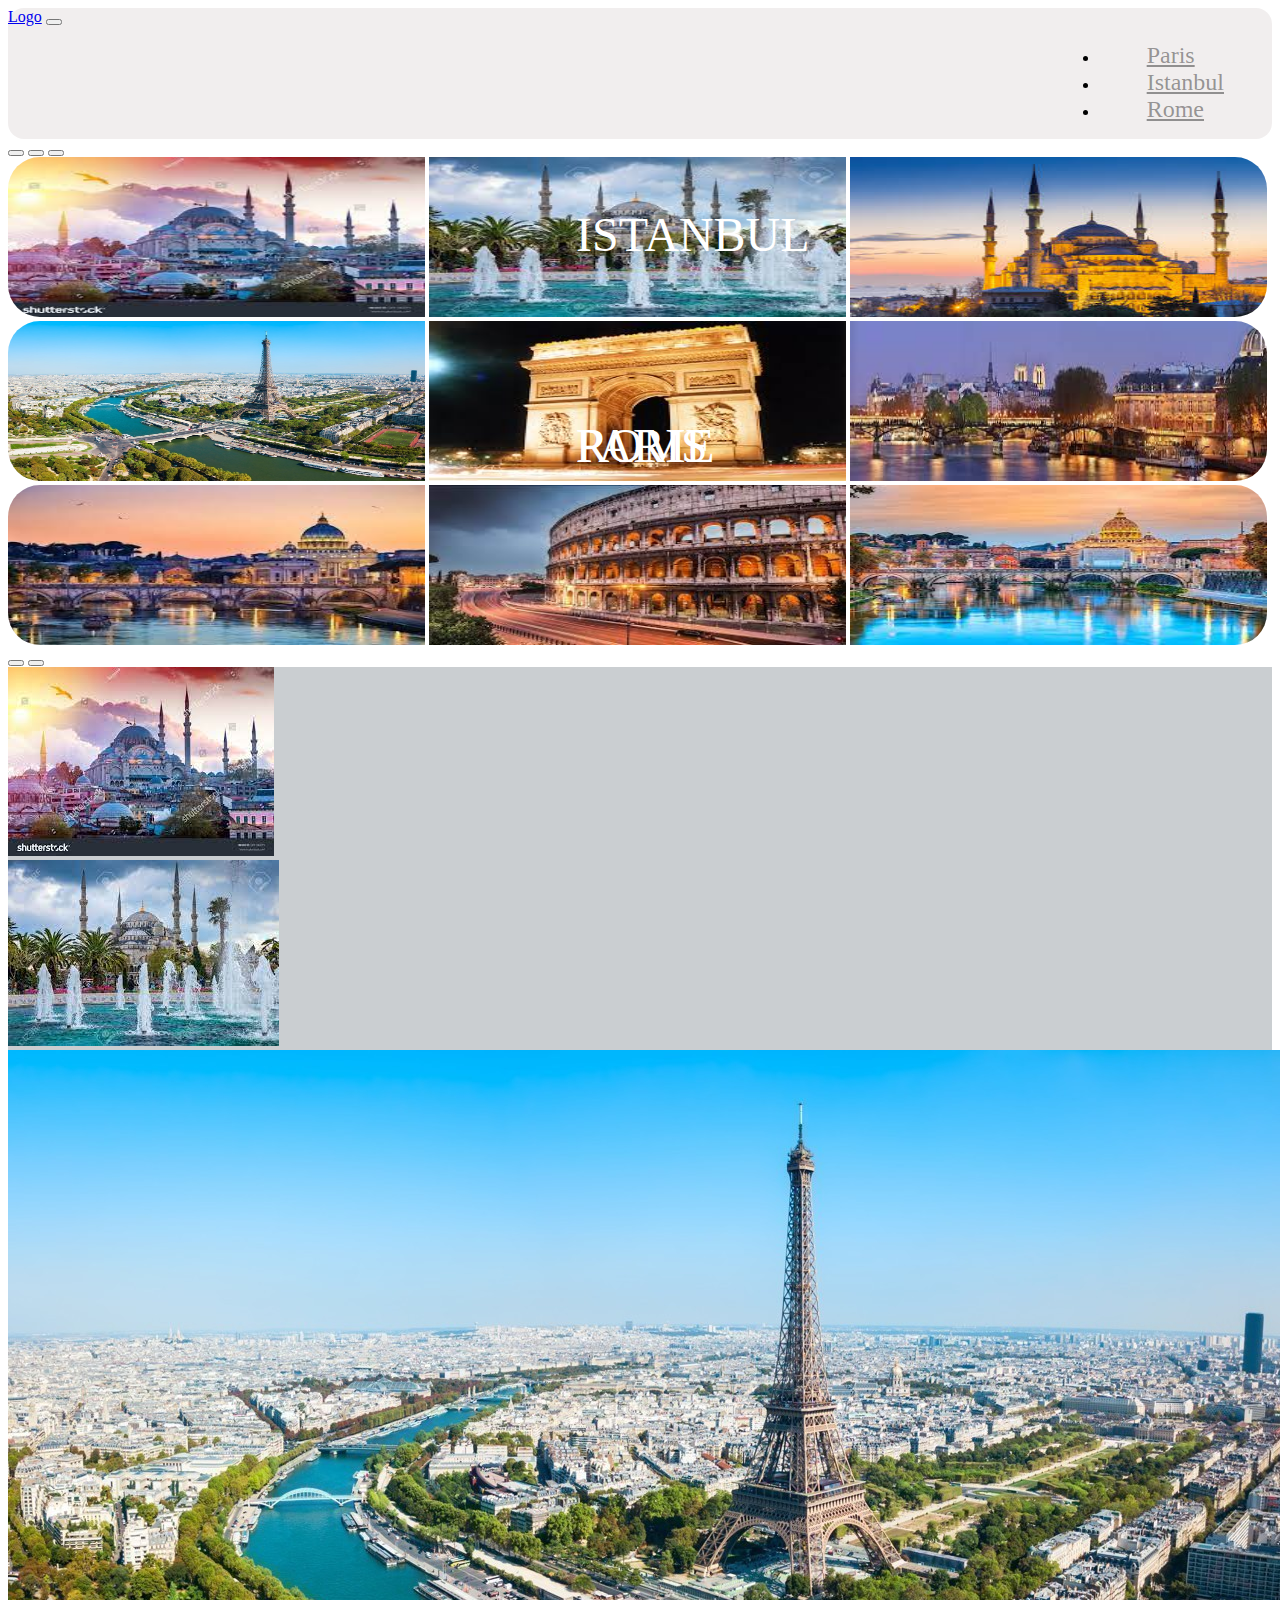
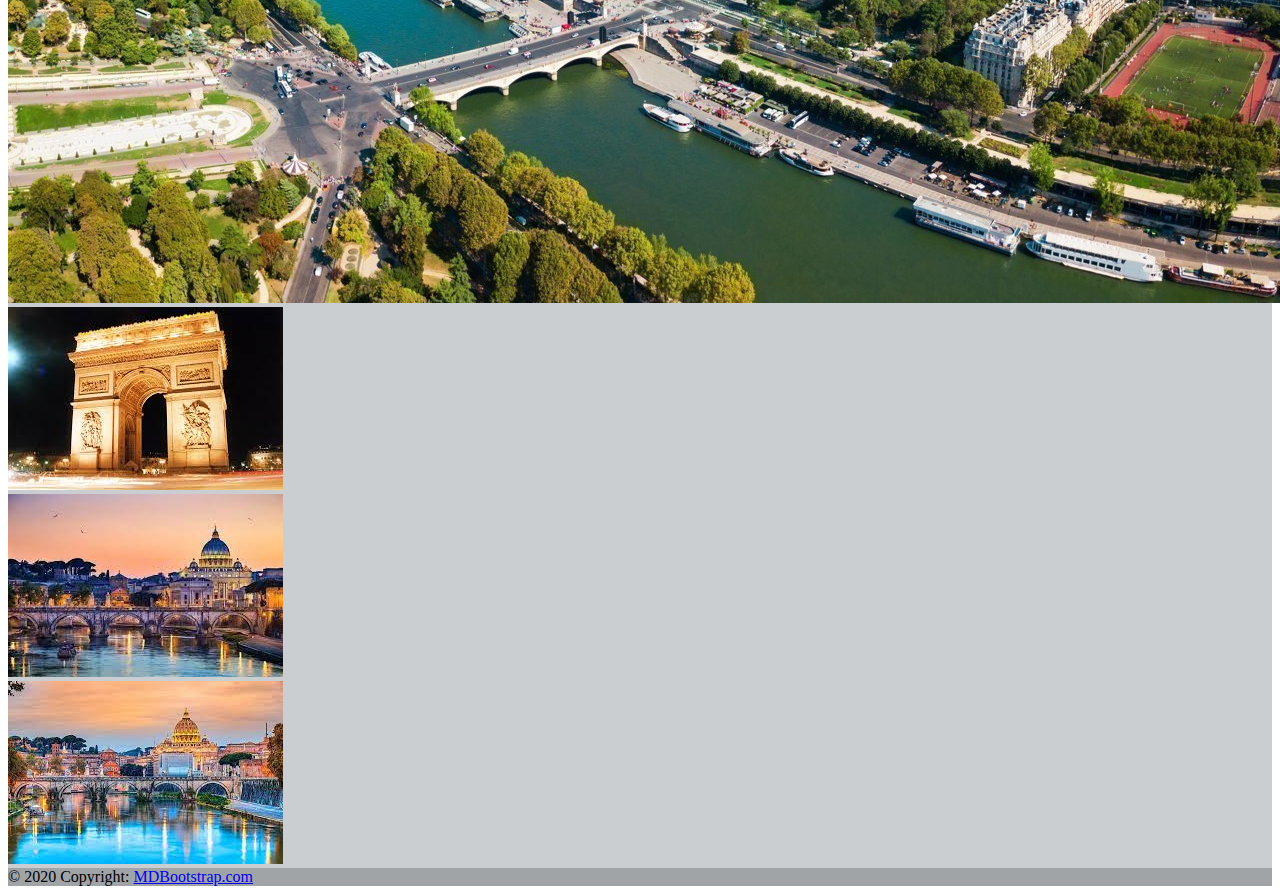
==== index.html @ 3f44674f "maj" ====
<!DOCTYPE html>
<html lang="fr">
<head>
    <meta charset="UTF-8">
    
<!-- CSS only -->
<link href="https://cdn.jsdelivr.net/npm/bootstrap@5.2.3/dist/css/bootstrap.min.css" rel="stylesheet" integrity="sha384-rbsA2VBKQhggwzxH7pPCaAqO46MgnOM80zW1RWuH61DGLwZJEdK2Kadq2F9CUG65" crossorigin="anonymous">
      <link rel="stylesheet" href="index.css">
    <title>3 capitales</title>
</head>
<body>

    
<div class="container">
    <nav class="navbar navbar-expand-sm ">
        <div class="container-fluid">
          <a class="navbar-brand" href="#">Logo</a>
          <button class="navbar-toggler" type="button" data-bs-toggle="collapse" data-bs-target="#collapsibleNavbar">
            <span class="navbar-toggler-icon"></span>
          </button>
          <div class="collapse navbar-collapse " id="collapsibleNavbar">
           
            <ul class="navbar-nav ">
              <li class="nav-item">
                <a class="nav-link" href="paris.html">Paris</a>
              </li>
              <li class="nav-item">
                <a class="nav-link" href="istanbul.html">Istanbul</a>
              </li>
              <li class="nav-item">
                <a class="nav-link" href="rome.html">Rome</a>
              </li>
            </ul>
          </div>
        </div>
      </nav>
</div>

<!-- Carousel -->
<div id="demo" class="carousel slide " data-bs-ride="carousel">

    <!-- Indicators/dots -->
    <div class="carousel-indicators ">
      <button type="button" data-bs-target="#demo" data-bs-slide-to="0" class="active"></button>
      <button type="button" data-bs-target="#demo" data-bs-slide-to="1"></button>
      <button type="button" data-bs-target="#demo" data-bs-slide-to="2"></button>
    </div>
    
    <!-- The slideshow/carousel -->
    <div class="carousel-inner my-5">
      <div class="carousel-item active">
        <div class="container img ">
        <div class="row carou">
        <img src="img/capital istanbul carousel.jpg"  class="d-block img-fluid imgGauche" style="width:33%">
        <img src="img/capital istanbul carousel2.jpg"  class="d-block img-fluid" style="width:33%">
        <img src="img/capital istanbul carousel3.jpg"  class="d-block img-fluid imgDoite" style="width:33%">
        <a href="istanbul.html"><figcaption>ISTANBUL</figcaption></a>
    </div></div>
      </div>
      <div class="carousel-item ">
        <div class="container">
        <div class="row">
        <img src="img/capital paris carousel.jpg"  class="d-block img-fluid imgGauche" style="width:33%">
        <img src="img/capital paris carousel2.jpg"  class="d-block img-fluid" style="width:33%">
        <img src="img/capital paris carousel3.jpg"  class="d-block img-fluid imgDoite" style="width:33%">
        <a href="paris.html"><figcaption>PARIS</figcaption></a>
    </div></div>
      </div>
      <div class="carousel-item ">
        <div class="container ">
        <div class="row">
        <img src="img/capital rome carousel.jpg"  class="d-block img-fluid imgGauche" style="width:33%">
        <img src="img/capital rome carousel2.jpg"  class="d-block img-fluid" style="width:33%">
        <img src="img/capital rome carousel3.jpg"  class="d-block img-fluid imgDoite" style="width:33%">
        <a href="rome.html"><figcaption>ROME</figcaption></a>
    </div></div>
      </div>
    <!-- Left and right controls/icons -->
    <button class="carousel-control-prev" type="button" data-bs-target="#demo" data-bs-slide="prev">
      <span class="carousel-control-prev-icon"></span>
    </button>
    <button class="carousel-control-next" type="button" data-bs-target="#demo" data-bs-slide="next">
      <span class="carousel-control-next-icon"></span>
    </button>
  </div>



  <footer class="text-center text-white" style="background-color: #caced1;">
    <!-- Grid container -->
    <div class="container p-4">
      <!-- Section: Images -->
      <section class="">
        <div class="row">
          <div class="col-lg-2 col-md-12 mb-4 mb-md-0">
            <div
              class="bg-image hover-overlay ripple shadow-1-strong rounded"
              data-ripple-color="light"
            >
             <a href="istanbul.html"><img
                src="img/capital istanbul carousel.jpg"
                class="w-100"
              /></a> 
              
                <div
                  class="mask"
                  style="background-color: rgba(251, 251, 251, 0.2);"
                ></div>
              
            </div>
          </div>
          <div class="col-lg-2 col-md-12 mb-4 mb-md-0">
            <div
              class="bg-image hover-overlay ripple shadow-1-strong rounded"
              data-ripple-color="light"
            >
               <a href="istanbul.html"><img
                src="img/capital istanbul carousel2.jpg"
                class="w-100"
              /></a> 
            
                <div
                  class="mask"
                  style="background-color: rgba(251, 251, 251, 0.2);"
                ></div>
              
            </div>
          </div>
          <div class="col-lg-2 col-md-12 mb-4 mb-md-0">
            <div
              class="bg-image hover-overlay ripple shadow-1-strong rounded"
              data-ripple-color="light"
            >
             <a href="paris.html"><img
                src="img/capital paris carousel.jpg"
                class="w-100"
              /></a> 
              
                <div
                  class="mask"
                  style="background-color: rgba(251, 251, 251, 0.2);"
                ></div>
            
            </div>
          </div>
          <div class="col-lg-2 col-md-12 mb-4 mb-md-0">
            <div
              class="bg-image hover-overlay ripple shadow-1-strong rounded"
              data-ripple-color="light"
            >
              <a href="paris.html"> <img
                src="img/capital paris carousel2.jpg"
                class="w-100"
              /></a>
             
                <div
                  class="mask"
                  style="background-color: rgba(251, 251, 251, 0.2);"
                ></div>
             
            </div>
          </div>
          <div class="col-lg-2 col-md-12 mb-4 mb-md-0">
            <div
              class="bg-image hover-overlay ripple shadow-1-strong rounded"
              data-ripple-color="light"
            >
              <a href="rome.html"> <img
                src="img/capital rome carousel.jpg"
                class="w-100"
              /></a>
             
                <div
                  class="mask"
                  style="background-color: rgba(251, 251, 251, 0.2);"
                ></div>
              
            </div>
          </div>
          <div class="col-lg-2 col-md-12 mb-4 mb-md-0">
            <div
              class="bg-image hover-overlay ripple shadow-1-strong rounded"
              data-ripple-color="light"
            >
             <a href="rome.html"> <img
                src="img/capital rome carousel3.jpg"
                class="w-100"/></a>
              
              
                <div
                  class="mask"
                  style="background-color: rgba(251, 251, 251, 0.2);"
                ></div>
              
            </div>
          </div>
        </div>
      </section>
      <!-- Section: Images -->
    </div>
    <!-- Grid container -->
  
    <!-- Copyright -->
    <div class="text-center p-3" style="background-color: rgba(0, 0, 0, 0.2);">
      © 2020 Copyright:
      <a class="text-white" href="https://mdbootstrap.com/">MDBootstrap.com</a>
    </div>
    <!-- Copyright -->
  </footer>

<!-- JavaScript Bundle with Popper -->
<script src="https://cdn.jsdelivr.net/npm/bootstrap@5.2.3/dist/js/bootstrap.bundle.min.js" integrity="sha384-kenU1KFdBIe4zVF0s0G1M5b4hcpxyD9F7jL+jjXkk+Q2h455rYXK/7HAuoJl+0I4" crossorigin="anonymous"></script>
    <script src="https://ajax.googleapis.com/ajax/libs/jquery/3.6.0/jquery.min.js"></script>
    <script src="index.js" ></script>

</body>
</html>
---- index.css ----
nav{
    background:  rgba(184, 169, 169, 0.2);
    text-decoration: none;
    border-radius: 1rem;
    
}
.nav-link{
    color: rgba(0, 0, 0, 0.4);
}
.d-block{
    height: 10rem;
    padding: 0;
}
.imgDoite{
    border-top-right-radius: 2rem;
    border-bottom-right-radius:2rem;
}
.imgGauche{
    border-bottom-left-radius: 2rem;
    border-top-left-radius: 2rem;
}
.carou{
    position: relative;
}
figcaption{
    position: absolute;
    left: 50%;
    top: 50%;
    color: white;
    font-size: 3rem;
    transform: translate(-4rem , -2rem);
}
figcaption:hover{
    color: rgb(244, 238, 238);
}
h3{
    color: rgb(182, 63, 63);
}
.istanbul1{
    max-height: 17rem;
    border-radius: 0.5rem;
    
}
.instanbulpiece{
    border: 2px solid grey;
    width: 20rem;
    background: rgb(245, 240, 240);
}
.istanbul3{
    border: 2px solid grey;
    max-width: 30em;
    background: rgb(245, 240, 240);
}
.liencv{
    text-decoration: none;
}
@media (min-width: 480px ) and (max-width: 4000px) {
.navbar-collapse{
    display: flex;
    justify-content: end;
    margin-right: 3rem;
}
.nav-link{
    margin-left: 3rem;
    font-size: 1.5rem;
}
.nav-link:hover{
    color: white;
}

}
/*# sourceMappingURL=index.css.map */
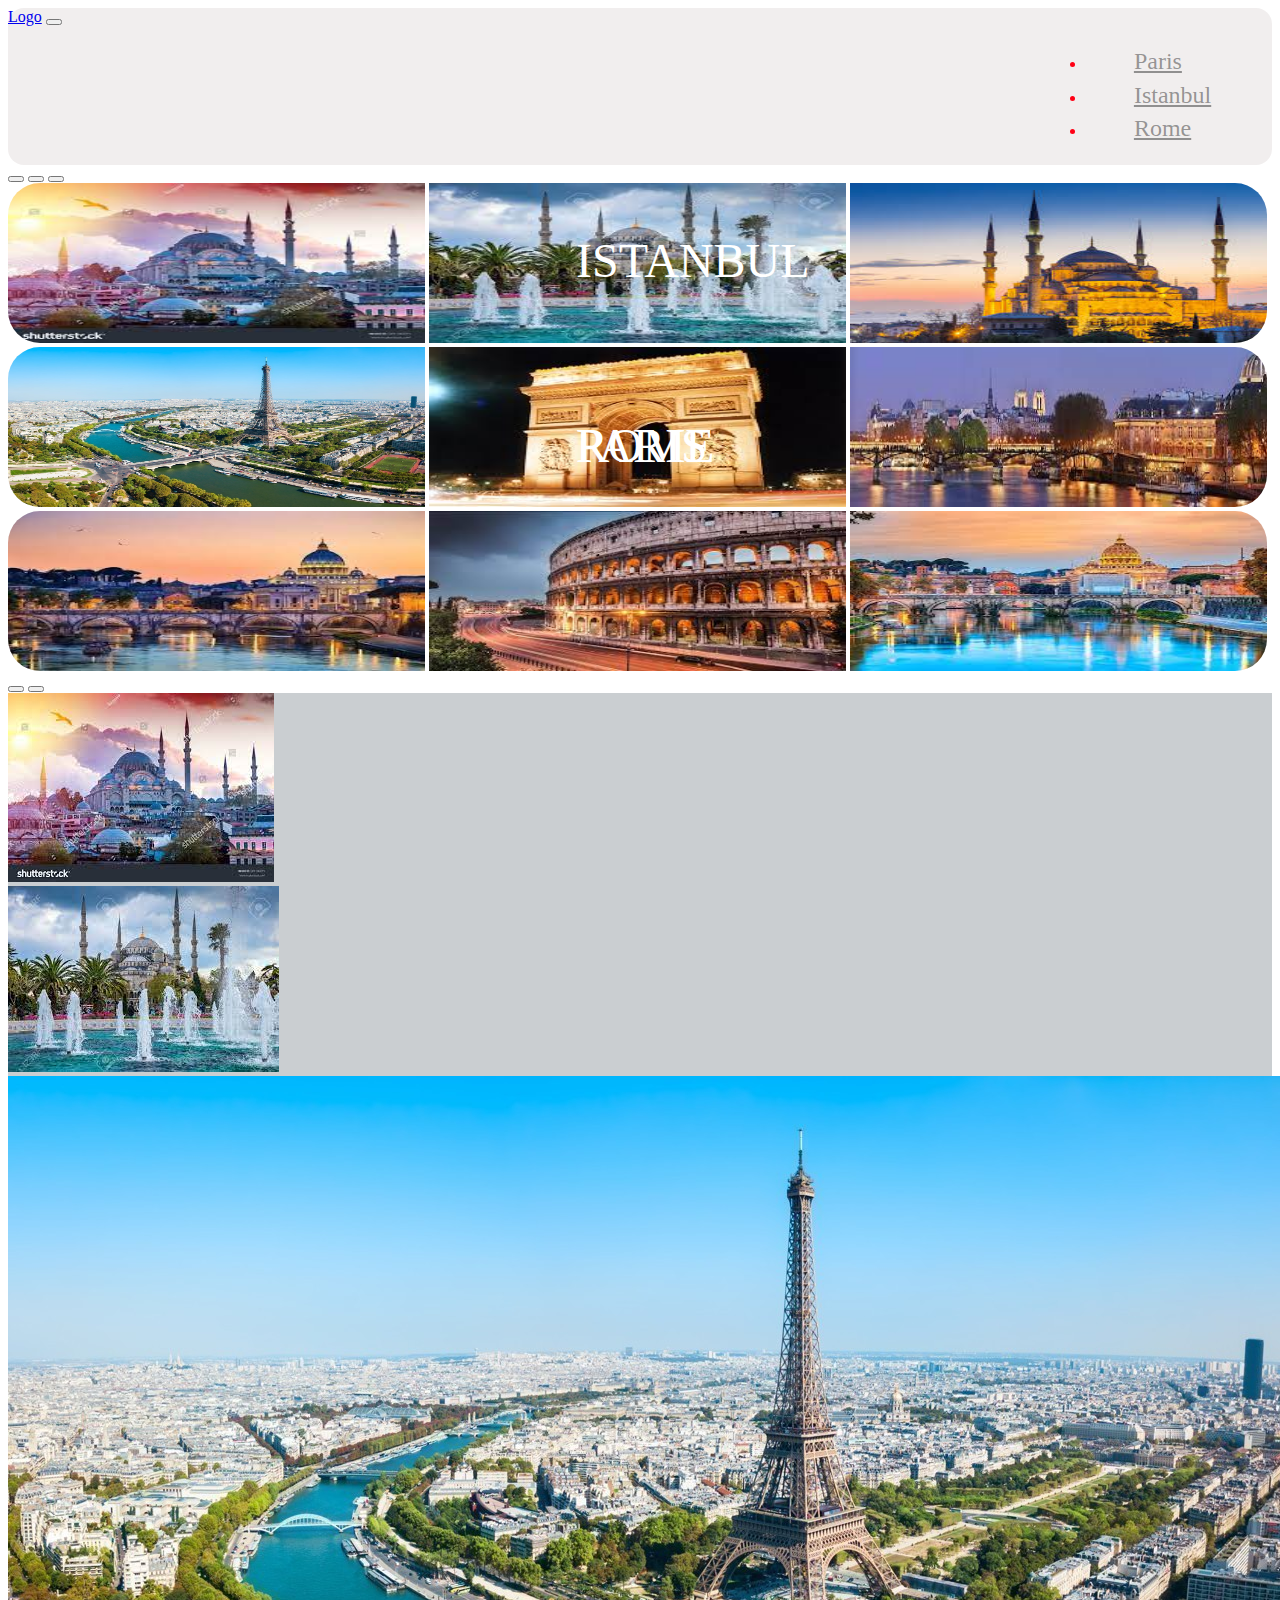
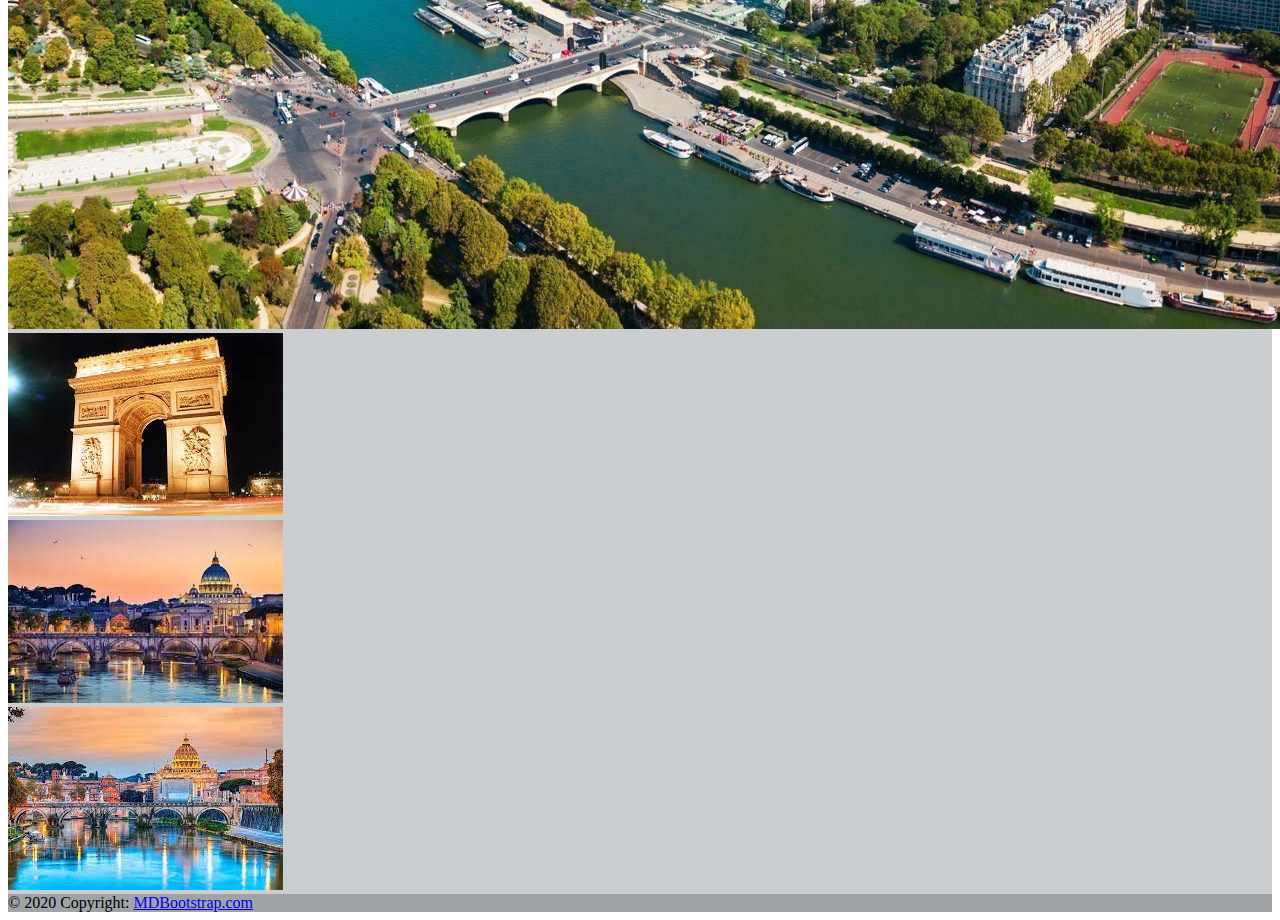
==== commit a934de8c: "maj" ====
--- a/index.html
+++ b/index.html
@@ -54,7 +54,7 @@
         <img src="img/capital istanbul carousel.jpg"  class="d-block img-fluid imgGauche" style="width:33%">
         <img src="img/capital istanbul carousel2.jpg"  class="d-block img-fluid" style="width:33%">
         <img src="img/capital istanbul carousel3.jpg"  class="d-block img-fluid imgDoite" style="width:33%">
-        <a href="istanbul.html"><figcaption>ISTANBUL</figcaption></a>
+        <a href="istanbul.html"><figcaption class="carouselfigcaption">ISTANBUL</figcaption></a>
     </div></div>
       </div>
       <div class="carousel-item ">
@@ -63,7 +63,7 @@
         <img src="img/capital paris carousel.jpg"  class="d-block img-fluid imgGauche" style="width:33%">
         <img src="img/capital paris carousel2.jpg"  class="d-block img-fluid" style="width:33%">
         <img src="img/capital paris carousel3.jpg"  class="d-block img-fluid imgDoite" style="width:33%">
-        <a href="paris.html"><figcaption>PARIS</figcaption></a>
+        <a href="paris.html"><figcaption class="carouselfigcaption">PARIS</figcaption></a>
     </div></div>
       </div>
       <div class="carousel-item ">
@@ -72,7 +72,7 @@
         <img src="img/capital rome carousel.jpg"  class="d-block img-fluid imgGauche" style="width:33%">
         <img src="img/capital rome carousel2.jpg"  class="d-block img-fluid" style="width:33%">
         <img src="img/capital rome carousel3.jpg"  class="d-block img-fluid imgDoite" style="width:33%">
-        <a href="rome.html"><figcaption>ROME</figcaption></a>
+        <a href="rome.html"><figcaption class="carouselfigcaption">ROME</figcaption></a>
     </div></div>
       </div>
     <!-- Left and right controls/icons -->
--- a/index.css
+++ b/index.css
@@ -22,7 +22,7 @@
 .carou{
     position: relative;
 }
-figcaption{
+.carouselfigcaption{
     position: absolute;
     left: 50%;
     top: 50%;
@@ -30,7 +30,7 @@
     font-size: 3rem;
     transform: translate(-4rem , -2rem);
 }
-figcaption:hover{
+.carouselfigcaption:hover{
     color: rgb(244, 238, 238);
 }
 h3{
@@ -54,6 +54,27 @@
 .liencv{
     text-decoration: none;
 }
+.btn{
+    background-color: white;
+    color: red;
+    border: 2px solid red !important;
+}
+.btn:hover{
+        background-color: rgb(242, 183, 183);
+        color: red;
+       
+}
+.h2paris{
+    color: rgb(67, 67, 163);
+}
+li,li>a{
+    color: rgb(255, 0, 21);
+    margin: 0.4rem;
+}
+.blocktop{
+    background-color: rgb(212, 208, 208);
+    border-radius: 2rem;
+}
 @media (min-width: 480px ) and (max-width: 4000px) {
 .navbar-collapse{
     display: flex;
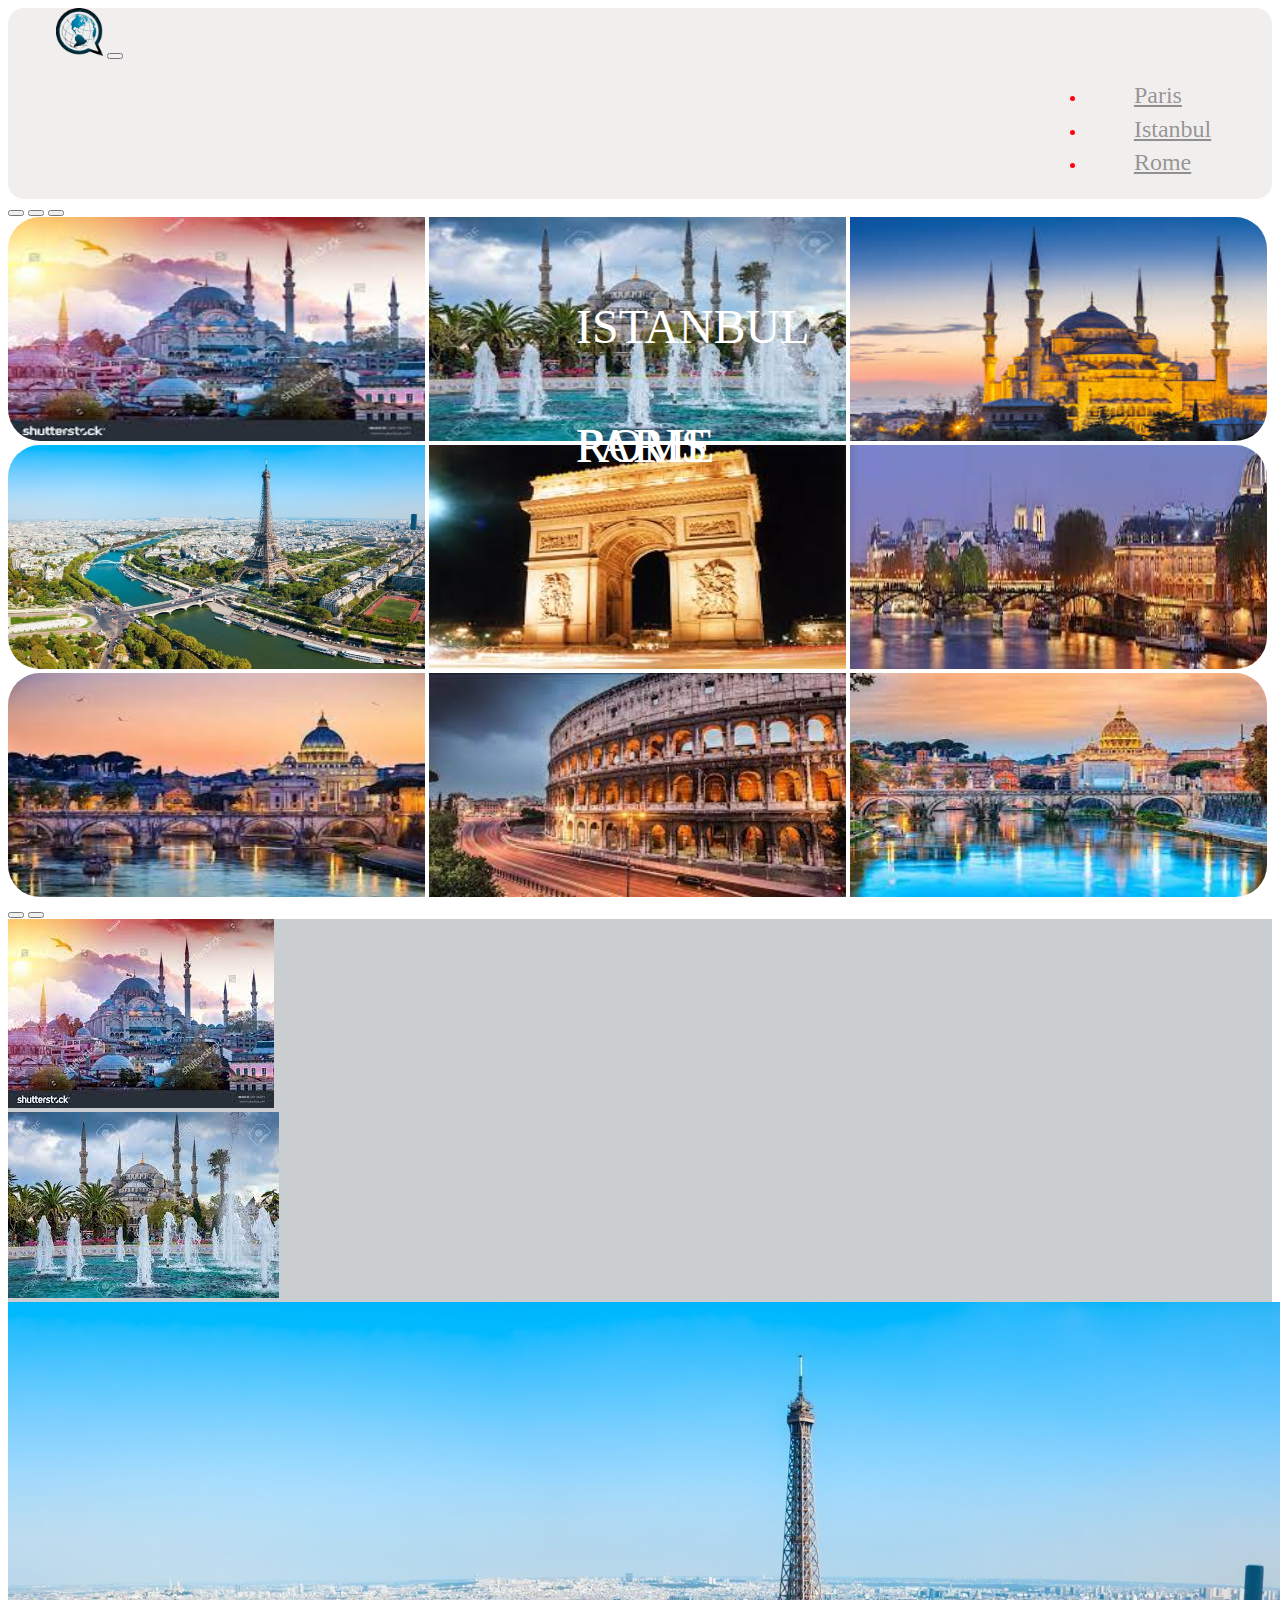
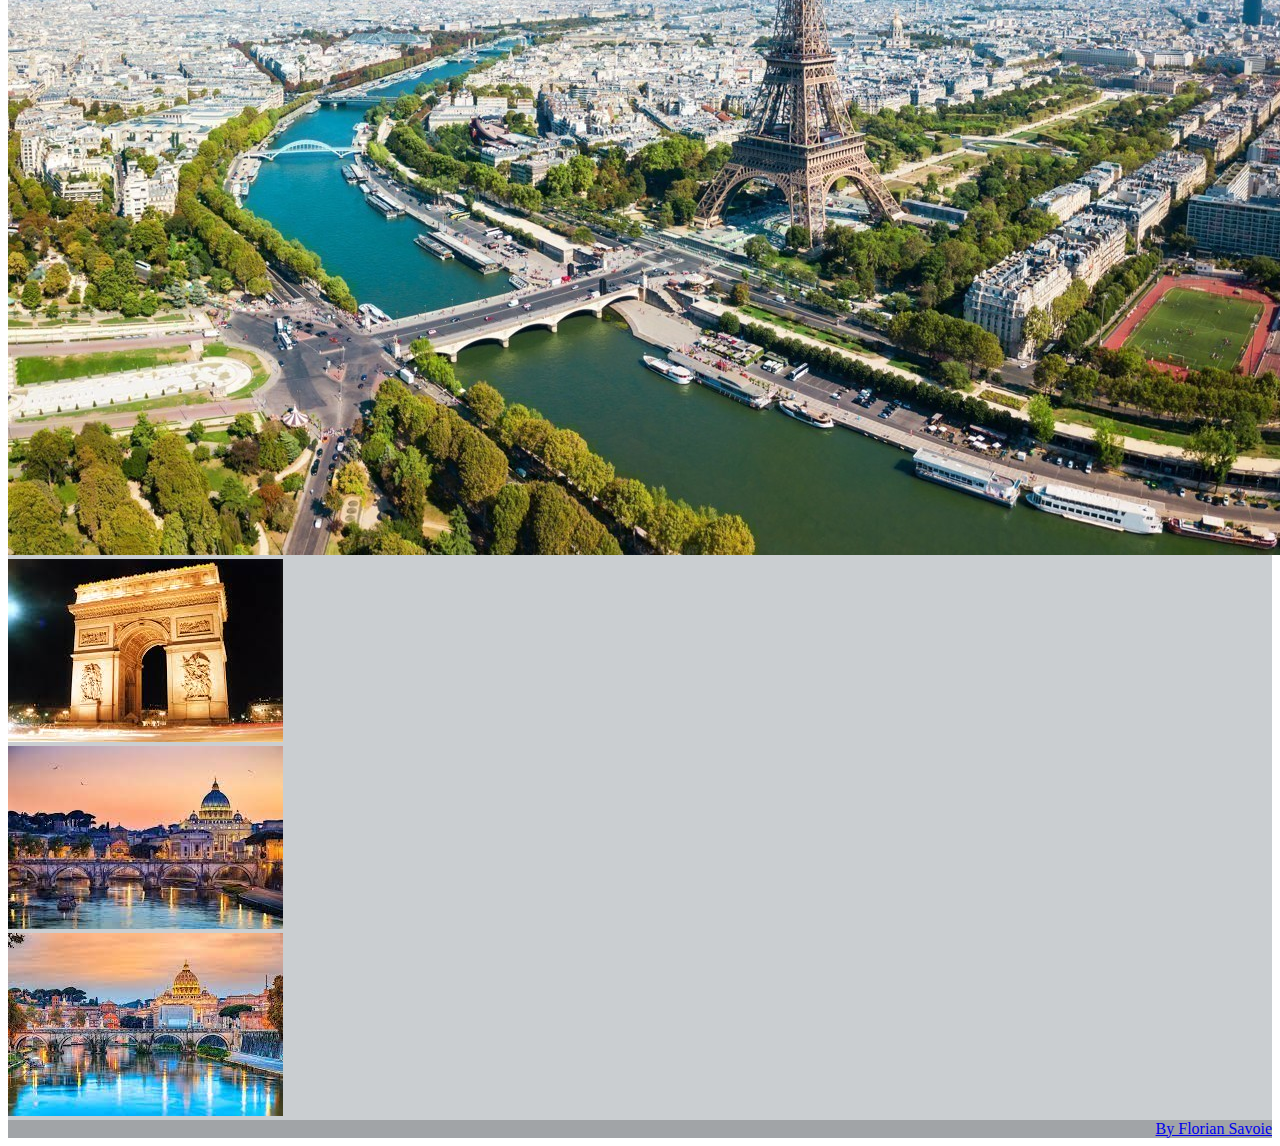
==== commit 27b7d067: "maj" ====
--- a/index.html
+++ b/index.html
@@ -11,10 +11,10 @@
 <body>
 
     
-<div class="container">
+<div class="container ">
     <nav class="navbar navbar-expand-sm ">
         <div class="container-fluid">
-          <a class="navbar-brand" href="#">Logo</a>
+          <a class="navbar-brand" href="index.html"><img src="img/logoglobe.png" class="img-fluid logoGlob" alt=""></a>
           <button class="navbar-toggler" type="button" data-bs-toggle="collapse" data-bs-target="#collapsibleNavbar">
             <span class="navbar-toggler-icon"></span>
           </button>
@@ -36,8 +36,13 @@
       </nav>
 </div>
 
+
+
+
+
+
 <!-- Carousel -->
-<div id="demo" class="carousel slide " data-bs-ride="carousel">
+<div id="demo" class="carousel slide container" data-bs-ride="carousel">
 
     <!-- Indicators/dots -->
     <div class="carousel-indicators ">
@@ -75,6 +80,7 @@
         <a href="rome.html"><figcaption class="carouselfigcaption">ROME</figcaption></a>
     </div></div>
       </div>
+    </div>
     <!-- Left and right controls/icons -->
     <button class="carousel-control-prev" type="button" data-bs-target="#demo" data-bs-slide="prev">
       <span class="carousel-control-prev-icon"></span>
@@ -201,9 +207,8 @@
     <!-- Grid container -->
   
     <!-- Copyright -->
-    <div class="text-center p-3" style="background-color: rgba(0, 0, 0, 0.2);">
-      © 2020 Copyright:
-      <a class="text-white" href="https://mdbootstrap.com/">MDBootstrap.com</a>
+    <div class="text-center d-flex justify-content-center pe-5 p-3 liencv " style="background-color: rgba(0, 0, 0, 0.2);">
+      <a class="text-white " href="https://florian-savoie.github.io/mon-cv/"> By Florian Savoie</a>
     </div>
     <!-- Copyright -->
   </footer>
--- a/index.css
+++ b/index.css
@@ -8,7 +8,7 @@
     color: rgba(0, 0, 0, 0.4);
 }
 .d-block{
-    height: 10rem;
+    height: 14rem;
     padding: 0;
 }
 .imgDoite{
@@ -18,6 +18,11 @@
 .imgGauche{
     border-bottom-left-radius: 2rem;
     border-top-left-radius: 2rem;
+}
+.logoGlob{
+    max-height: 3rem;
+    width: auto;
+    margin-left: 3rem;
 }
 .carou{
     position: relative;
@@ -72,8 +77,29 @@
     margin: 0.4rem;
 }
 .blocktop{
-    background-color: rgb(212, 208, 208);
+    background-color: rgb(235, 230, 230);
     border-radius: 2rem;
+}
+.carousel-control-next-icon{
+   background-color: rgb(35, 33, 33);
+    border-radius: 50%;
+}
+.carousel-control-prev-icon{
+    background-color: rgb(35, 33, 33);
+     border-radius: 50%;
+ }
+@media (min-width: 400px ) and (max-width: 479px){
+    .liencv{
+        display: flex;
+        justify-content: center !important;
+        align-items: center;
+    }
+body{
+    background-color: red;
+}
+nav{
+    background-color: blue;
+}
 }
 @media (min-width: 480px ) and (max-width: 4000px) {
 .navbar-collapse{
@@ -88,6 +114,11 @@
 .nav-link:hover{
     color: white;
 }
+.liencv{
+    display: flex;
+    justify-content: end !important;
+    align-items: center;
+}
+}
 
-}
 /*# sourceMappingURL=index.css.map */
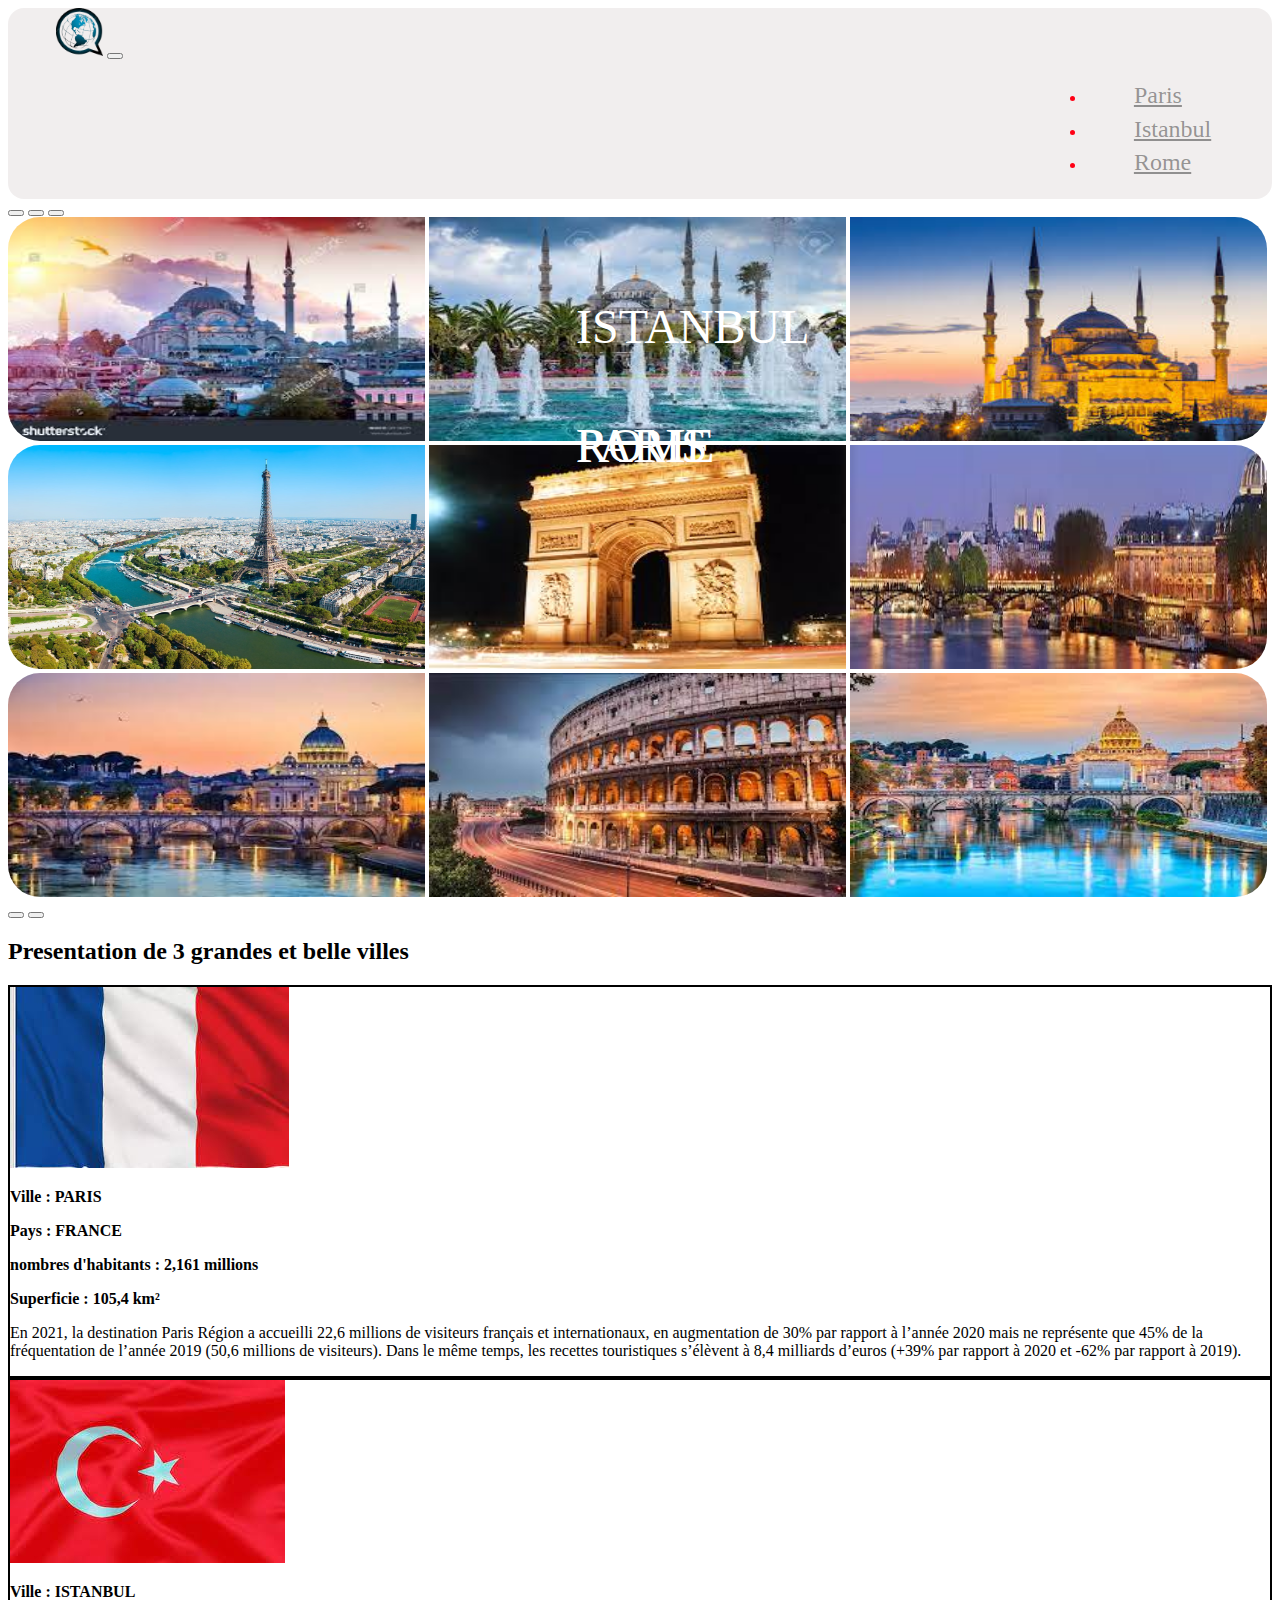
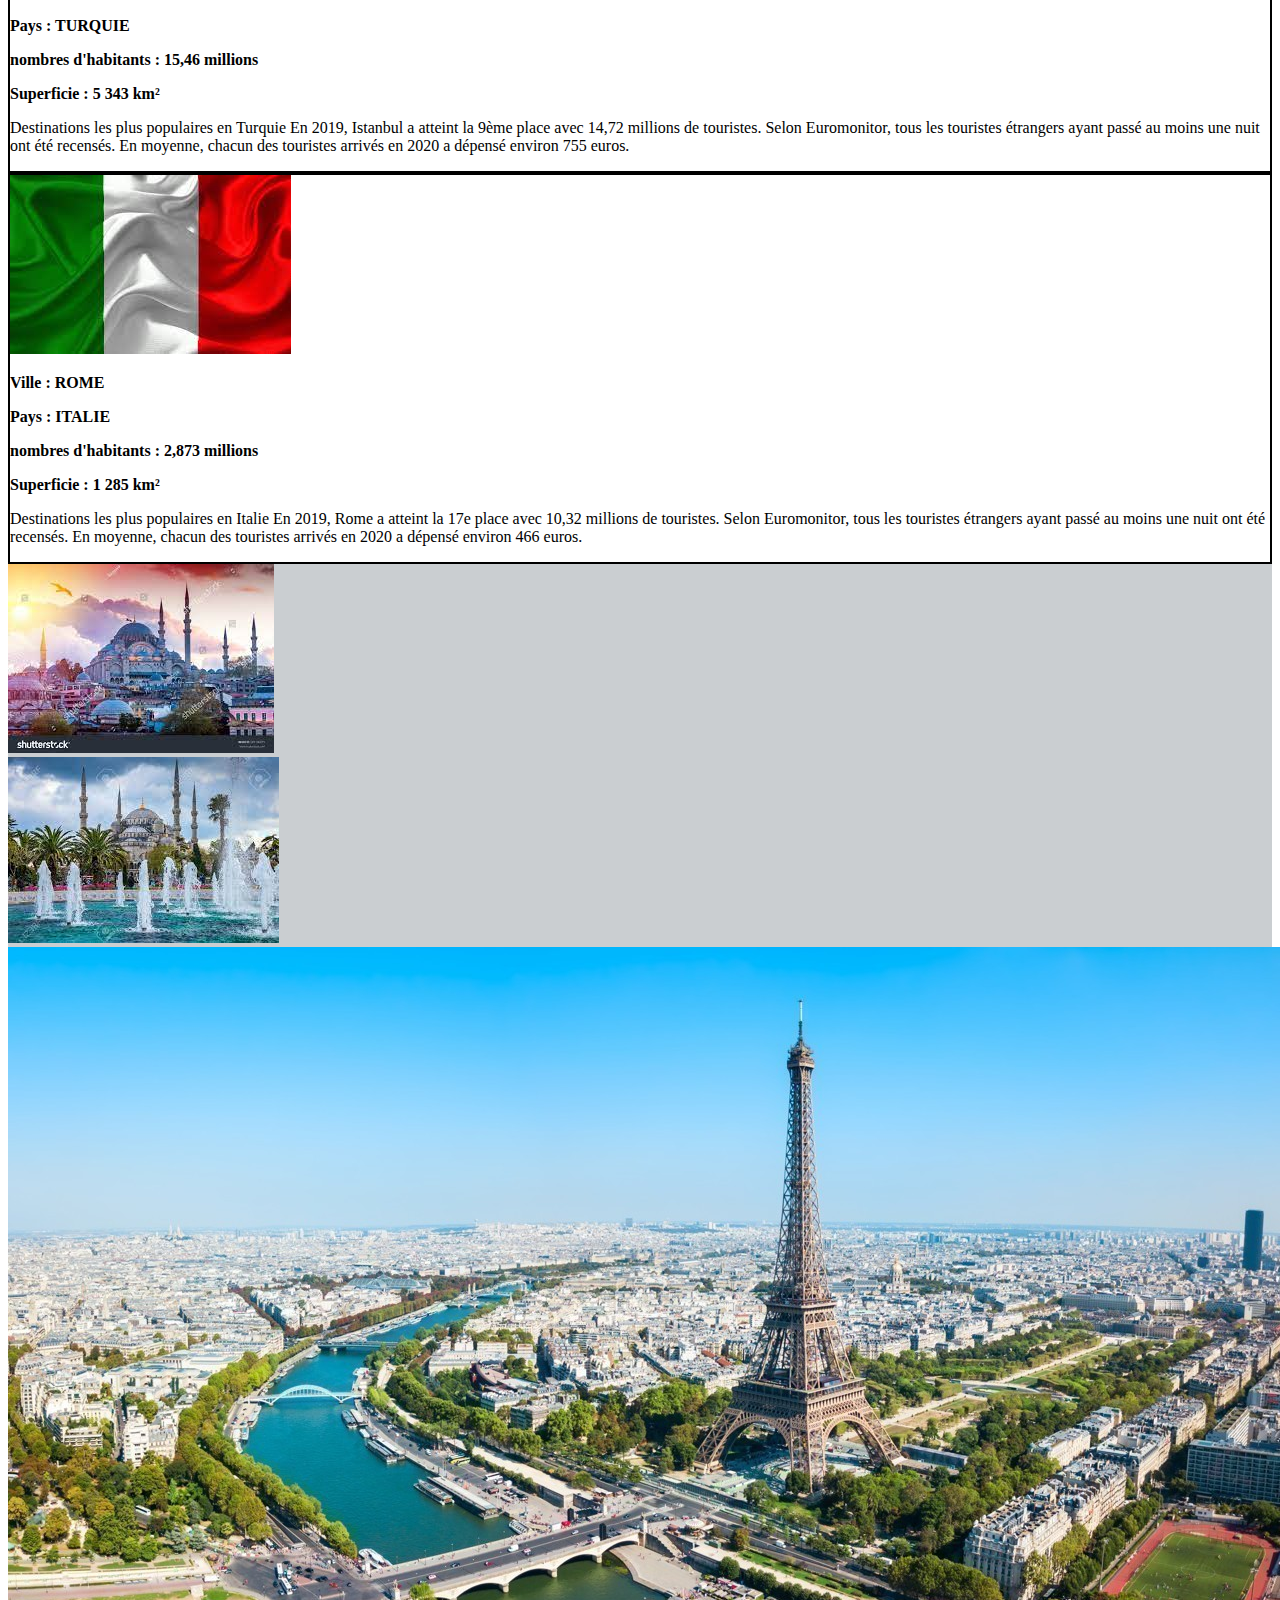
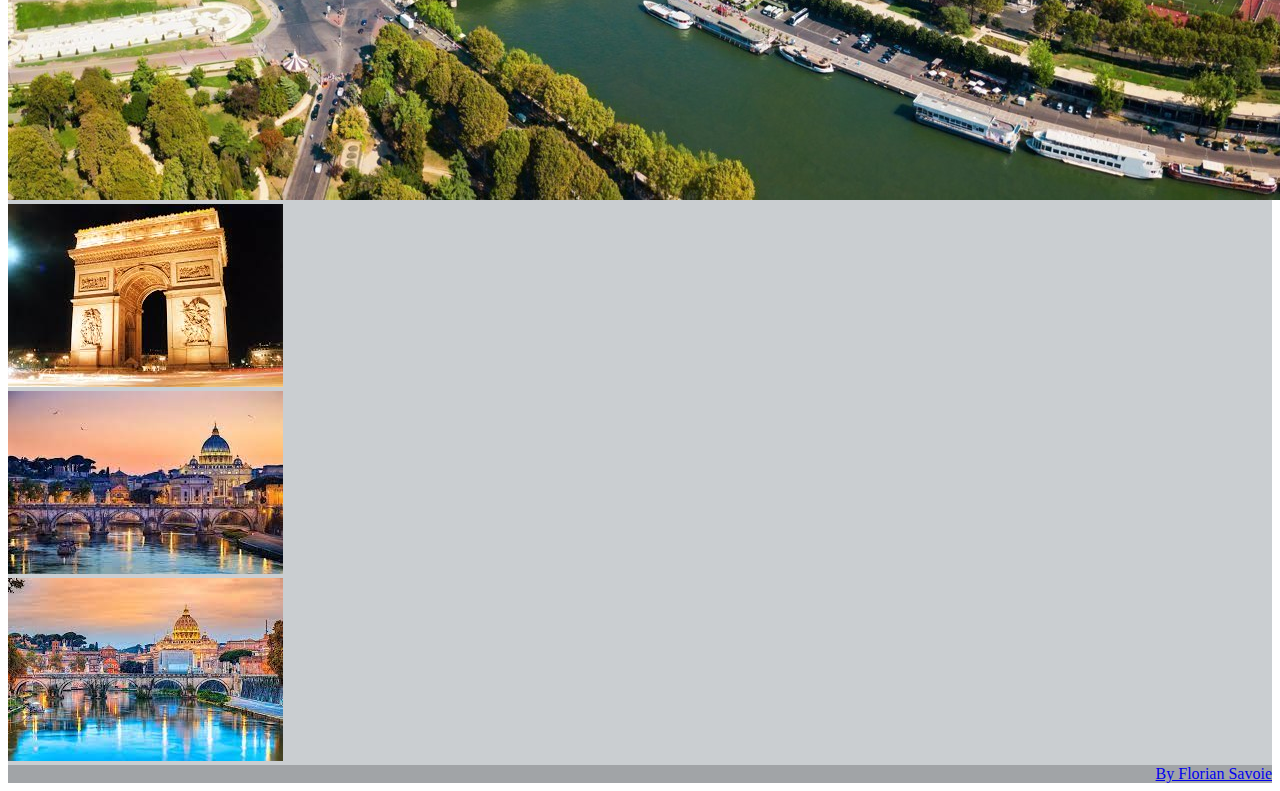
==== commit dc2f9582: "maj" ====
--- a/index.html
+++ b/index.html
@@ -89,8 +89,38 @@
       <span class="carousel-control-next-icon"></span>
     </button>
   </div>
-
-
+<h2 class="text-center text-danger mb-5">Presentation de 3 grandes et belle villes </h2>
+<div class="container mb-5">
+  <div class="row">
+<div class="col-4 blackPays ">
+  <div class="d-flex justify-content-center"><a href="paris.html"><img src="img/drapeau1.jpg" class="img-fluid p-4" alt=""></a></div>
+  <p class="text-center"><strong> Ville : PARIS</strong></p>
+  <p class="text-center"><strong>Pays : FRANCE </strong> </p>
+  <p class="text-center"><strong>nombres d'habitants : 2,161 millions </strong> </p>
+  <p class="text-center"><strong>Superficie : 105,4 km²</strong> </p>
+  <p class="text-center">En 2021, la destination Paris Région a accueilli 22,6 millions de visiteurs français et internationaux, en augmentation de 30% par rapport à l’année 2020 mais ne représente que 45% de la fréquentation de l’année 2019 (50,6 millions de visiteurs). Dans le même temps, les recettes touristiques s’élèvent à 8,4 milliards d’euros (+39% par rapport à 2020 et -62% par rapport à 2019).</p>
+</div>
+<div class="col-4  blackPays ">
+  <div class="d-flex justify-content-center"> <a href="istanbul.html"><img src="img/drapeau2.jpg" class="img-fluid p-4" alt=""></a></div>
+  <p class="text-center"><strong> Ville : ISTANBUL</strong></p>
+  <p class="text-center"><strong>Pays : TURQUIE </strong> </p>
+  <p class="text-center"><strong>nombres d'habitants : 15,46 millions </strong> </p>
+  <p class="text-center"><strong>Superficie : 5 343 km²</strong> </p>
+  <p class="text-center">Destinations les plus populaires en Turquie
+    En 2019, Istanbul a atteint la 9ème place avec 14,72 millions de touristes. Selon Euromonitor, tous les touristes étrangers ayant passé au moins une nuit ont été recensés. En moyenne, chacun des touristes arrivés en 2020 a dépensé environ 755 euros.</p>
+</div>
+<div class="col-4  blackPays ">
+  <div class="d-flex justify-content-center"><a href="rome.html"><img src="img/drapeau3.jpg" class="img-fluid p-4" alt=""></a></div> 
+  <p class="text-center"><strong> Ville : ROME</strong></p>
+  <p class="text-center"><strong>Pays : ITALIE </strong> </p>
+  <p class="text-center"><strong>nombres d'habitants : 2,873 millions </strong> </p>
+  <p class="text-center"><strong>Superficie : 1 285 km²</strong> </p>
+  <p class="text-center">Destinations les plus populaires en Italie
+    En 2019, Rome a atteint la 17e place avec 10,32 millions de touristes. Selon Euromonitor, tous les touristes étrangers ayant passé au moins une nuit ont été recensés. En moyenne, chacun des touristes arrivés en 2020 a dépensé environ 466 euros.</p>
+</div>
+
+  </div>
+</div>
 
   <footer class="text-center text-white" style="background-color: #caced1;">
     <!-- Grid container -->
@@ -117,7 +147,7 @@
           </div>
           <div class="col-lg-2 col-md-12 mb-4 mb-md-0">
             <div
-              class="bg-image hover-overlay ripple shadow-1-strong rounded"
+              class="bg-image hover-overlay smnone ripple shadow-1-strong rounded"
               data-ripple-color="light"
             >
                <a href="istanbul.html"><img
@@ -151,7 +181,7 @@
           </div>
           <div class="col-lg-2 col-md-12 mb-4 mb-md-0">
             <div
-              class="bg-image hover-overlay ripple shadow-1-strong rounded"
+              class="bg-image hover-overlay smnone ripple shadow-1-strong rounded"
               data-ripple-color="light"
             >
               <a href="paris.html"> <img
@@ -185,7 +215,7 @@
           </div>
           <div class="col-lg-2 col-md-12 mb-4 mb-md-0">
             <div
-              class="bg-image hover-overlay ripple shadow-1-strong rounded"
+              class="bg-image hover-overlay smnone ripple shadow-1-strong rounded"
               data-ripple-color="light"
             >
              <a href="rome.html"> <img
--- a/index.css
+++ b/index.css
@@ -88,20 +88,26 @@
     background-color: rgb(35, 33, 33);
      border-radius: 50%;
  }
-@media (min-width: 400px ) and (max-width: 479px){
+ .lotimg{
+    padding: 3px;
+ }
+ .blackPays{
+    border: 2px solid black;
+ }
+@media (min-width: 0px) and (max-width: 767.98px){
     .liencv{
         display: flex;
         justify-content: center !important;
         align-items: center;
     }
-body{
-    background-color: red;
+.smnone{
+    display: none;
 }
-nav{
-    background-color: blue;
+.romeImg2{
+    margin-top: 1.5rem;
 }
 }
-@media (min-width: 480px ) and (max-width: 4000px) {
+@media (min-width: 768px) and (max-width: 4000px) {
 .navbar-collapse{
     display: flex;
     justify-content: end;
@@ -119,6 +125,7 @@
     justify-content: end !important;
     align-items: center;
 }
+
 }
 
 /*# sourceMappingURL=index.css.map */
